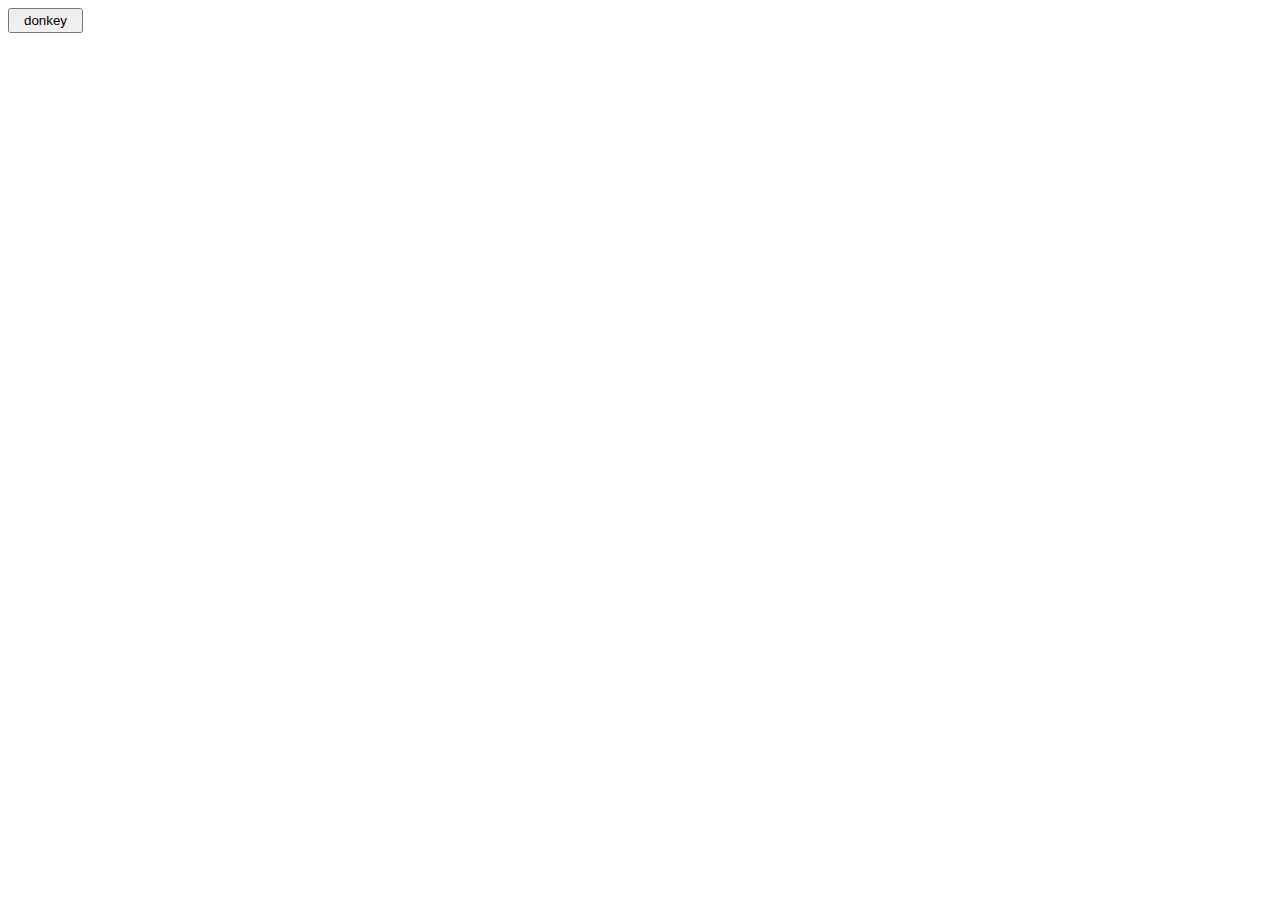
==== dk/index.html @ 38c43dd2 "donkey kong" ====
<!DOCTYPE html>
<html>
    <head>
        <title>HUH</title>
        <link href="styles.css" rel="stylesheet">
    </head>
    <body>
        <button id="donkey">donkey</button>
        
        <script src="https://code.jquery.com/jquery-2.2.3.min.js"></script>
        <script src="the.js"></script>
   </body>
</html>
---- dk/styles.css ----
#donkey{
    width:75px;
    height: 25px;
}
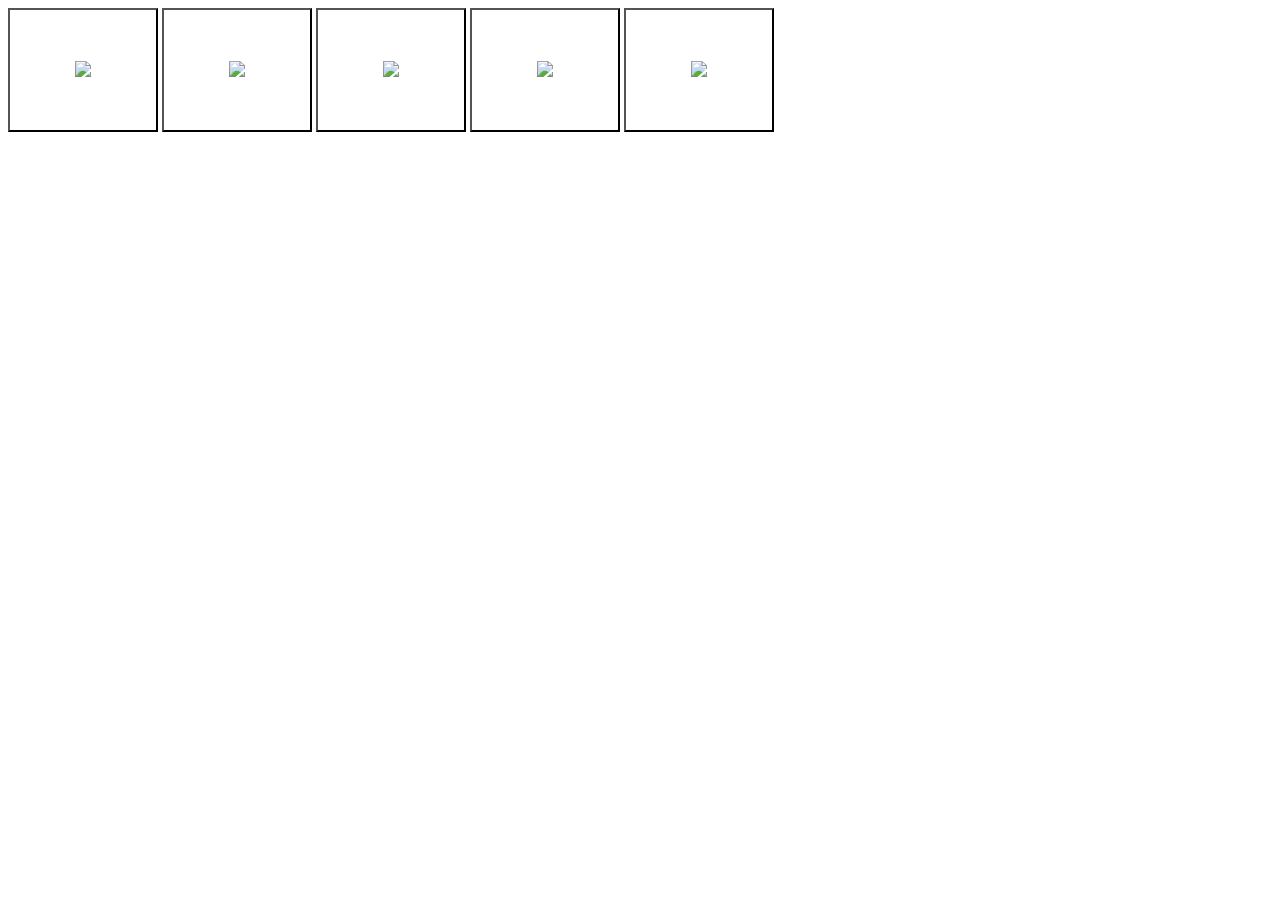
==== commit 96a4b202: "the kongs have arrived" ====
--- a/dk/index.html
+++ b/dk/index.html
@@ -5,9 +5,12 @@
         <link href="styles.css" rel="stylesheet">
     </head>
     <body>
-        <button id="donkey">donkey</button>
-        
+        <button id="donkey"><img src=http://img3.wikia.nocookie.net/__cb20140308125654/donkeykong/images/thumb/9/99/DonkeyTF.png/130px-0%2C490%2C6%2C439-DonkeyTF.png></button>
+        <button id="tiny"><img src=http://img4.wikia.nocookie.net/__cb20130203044831/donkeykong/images/thumb/4/49/Tinymss.png/130px-0%2C200%2C4%2C181-Tinymss.png></button>
+        <button id="lanky"><img src= http://img1.wikia.nocookie.net/__cb20080915190951/donkeykong/images/thumb/7/73/Lanky_Kong.jpg/130px-0%2C350%2C6%2C316-Lanky_Kong.jpg></button>
+        <button id="diddy"><img src= http://img4.wikia.nocookie.net/__cb20140222000403/donkeykong/images/thumb/2/2e/Diddy_Kong_for_SSB4.png/130px-0%2C400%2C5%2C359-Diddy_Kong_for_SSB4.png></button>
+        <button id="chunky"><img src= http://img2.wikia.nocookie.net/__cb20080614061025/donkeykong/images/thumb/8/87/ChunkyKongDK64Image.jpg/130px-0%2C494%2C6%2C443-ChunkyKongDK64Image.jpg></button>
         <script src="https://code.jquery.com/jquery-2.2.3.min.js"></script>
-        <script src="the.js"></script>
+        <script src="main.js"></script>
    </body>
 </html>--- a/dk/styles.css
+++ b/dk/styles.css
@@ -1,4 +1,30 @@
 #donkey{
-    width:75px;
-    height: 25px;
+    width:150px;
+    height:124px;
+    background-color: white;
+    border-color: black;
+}
+#tiny{
+    width:150px;
+    height:124px;
+    background-color: white;
+    border-color: black;
+}
+#lanky{
+     width:150px;
+     height:124px;
+     background-color: white;
+     border-color: black;
+}
+#diddy{
+     width:150px;
+     height:124px;
+     background-color: white;
+     border-color: black;
+}
+#chunky{
+     width:150px;
+     height:124px;
+     background-color: white;
+     border-color: black;
 }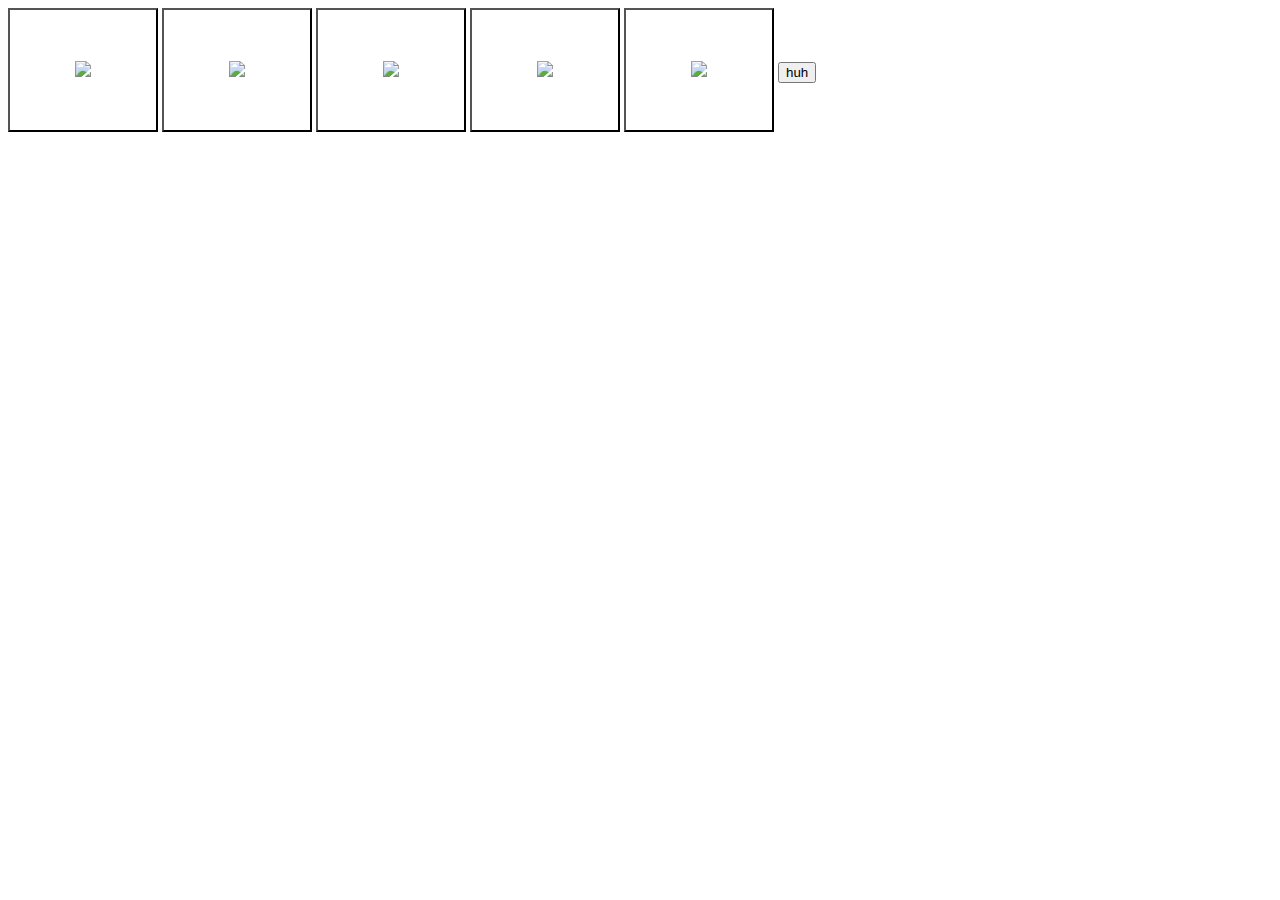
==== commit 4732f567: "HUH" ====
--- a/dk/index.html
+++ b/dk/index.html
@@ -10,6 +10,7 @@
         <button id="lanky"><img src= http://img1.wikia.nocookie.net/__cb20080915190951/donkeykong/images/thumb/7/73/Lanky_Kong.jpg/130px-0%2C350%2C6%2C316-Lanky_Kong.jpg></button>
         <button id="diddy"><img src= http://img4.wikia.nocookie.net/__cb20140222000403/donkeykong/images/thumb/2/2e/Diddy_Kong_for_SSB4.png/130px-0%2C400%2C5%2C359-Diddy_Kong_for_SSB4.png></button>
         <button id="chunky"><img src= http://img2.wikia.nocookie.net/__cb20080614061025/donkeykong/images/thumb/8/87/ChunkyKongDK64Image.jpg/130px-0%2C494%2C6%2C443-ChunkyKongDK64Image.jpg></button>
+        <button id="huh">huh</button>
         <script src="https://code.jquery.com/jquery-2.2.3.min.js"></script>
         <script src="main.js"></script>
    </body>
--- a/dk/styles.css
+++ b/dk/styles.css
@@ -27,4 +27,4 @@
      height:124px;
      background-color: white;
      border-color: black;
-}+}
